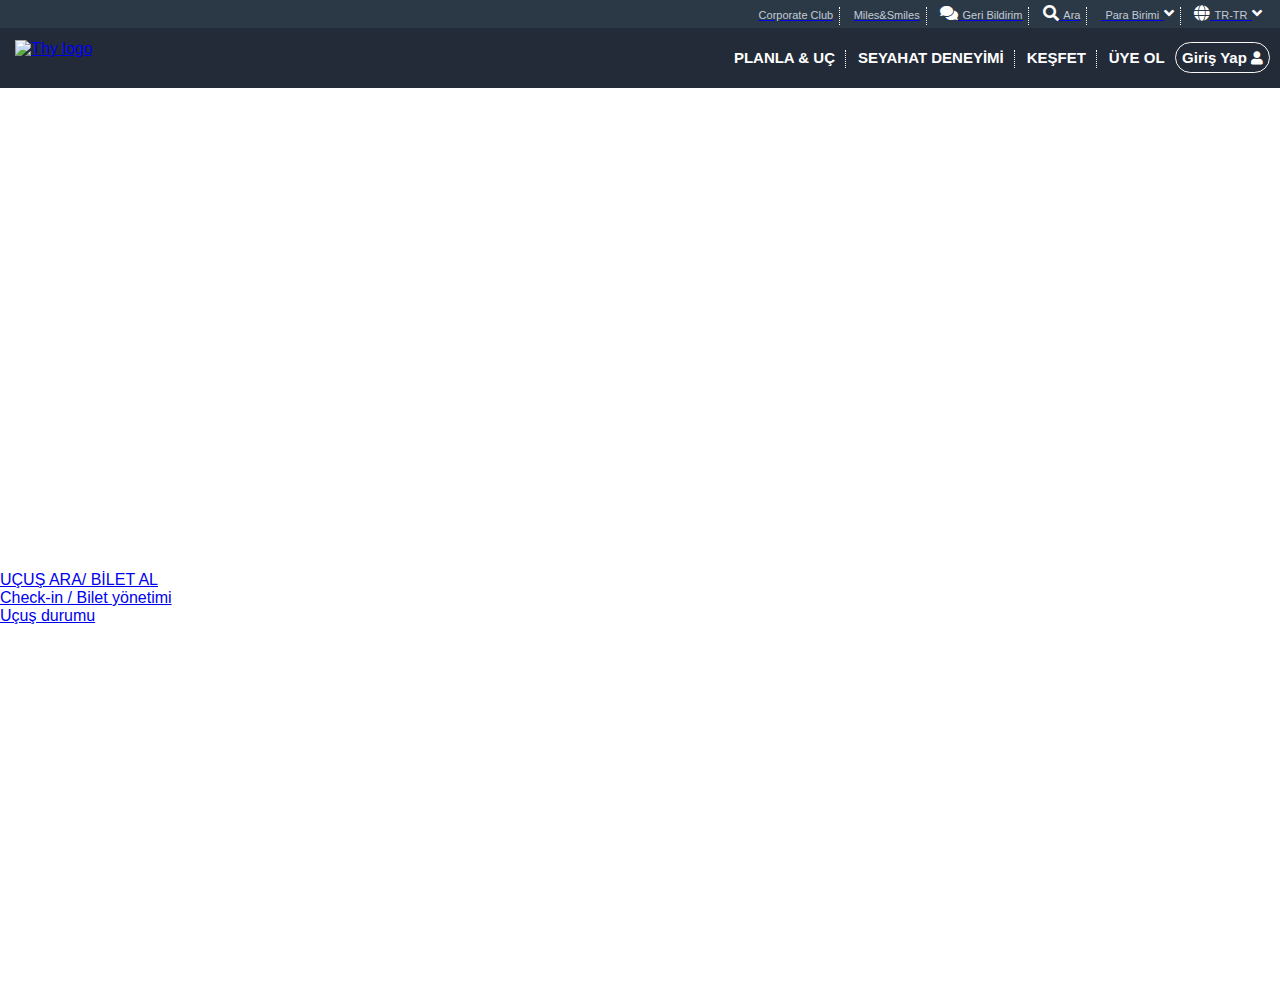
==== 05-THY/index.html @ aba73450 "calisma" ====
<!DOCTYPE html>
<html lang="en">

<head>
    <meta charset="UTF-8">
    <meta http-equiv="X-UA-Compatible" content="IE=edge">
    <meta name="viewport" content="width=device-width, initial-scale=1.0">
    <title>TURKISH AIRLINES</title>
    <link rel="stylesheet" href="styles.css">
    <link rel="stylesheet" href="https://cdnjs.cloudflare.com/ajax/libs/font-awesome/5.15.3/css/all.min.css">

</head>

<body>

    <header>
        <div class="container1">

            <ul class="menu-list top-menu-list">
                <li>
                    <a href="#">
                        <span>Corporate Club</span>
                    </a>
                </li>
                <li>
                    <a href="#">
                        <span>Miles&amp;Smiles</span>
                    </a>
                </li>
                <li>
                    <a href="#">
                        <i class="fa fa-comments"></i>
                        <span>Geri Bildirim</span>
                    </a>
                </li>
                <li>
                    <a href="#">
                        <i class="fa fa-search"></i>
                        <span>Ara</span>
                    </a>
                </li>
                <li>
                    <a href="#">
                        <i class="fa cfa-usd"></i>
                        <span>Para Birimi</span>
                        <i class="fa fa-angle-down"></i>
                    </a>
                </li>
                <li>
                    <a href="#">
                        <i class="fa fa-globe"></i>
                        <span>TR-TR</span>
                        <i class="fa fa-angle-down"></i>

                    </a>
                </li>
            </ul>
        </div>
        <div class="clearfix"></div>
        <div class="container2">
            <a class="logo-link" href="/">
                <img class="logo headerlogo" src="./logo.png" alt="Thy logo">
            </a>

            <nav>
                <ul>
                    <li>
                        <a href="#">
                            <span>PLANLA & UÇ</span>
                        </a>
                    </li>
                    <li>
                        <a href="#">
                            <span>SEYAHAT DENEYİMİ</span>
                        </a>
                    </li>
                    <li>
                        <a href="#">
                            <span>KEŞFET</span>
                        </a>
                    </li>
                    <li class="norborder">
                        <a>
                            <span>
                                ÜYE OL
                            </span>
                        </a>

                    </li>
                    <li class="norborder">
                        <button class="btn btn-login">
                            <span>
                                Giriş Yap
                            </span>

                            <i class="fas fa-user"></i>

                        </button>

                    </li>


                </ul>
            </nav>

        </div>

    </header>

    <!-- BÖLÜM 2 -->

    <section class="bolum2">

        <div class="yazi">
            <h2>Merhaba <br>
                Nereyi keşfetmek istersiniz ?</h2>
        </div>
        <div class="link">
            <div class="kutu">
                <div class="kutular kutu1"><a href="#"> UÇUŞ ARA/ BİLET AL</a></div>
                <div class="kutular kutu2"><a href="#"> Check-in / Bilet yönetimi</a></div>
                <div class="kutular kutu3"><a href="#"> Uçuş durumu</a></div>
            </div>
        </div>


    </section>



</body>

</html>
---- 05-THY/styles.css ----
@charset "utf-8";

*{
    margin: 0;
    padding: 0;
    box-sizing: border-box;
}

@font-face {
    font-family: 'Museo Sans 500';
    src: url('./fonts/MuseoSans-500Italic.eot');
    src: url('./fonts/MuseoSans-500Italic.eot?#iefix') format('embedded-opentype'), url('./fonts/MuseoSans-500Italic.woff2') format('woff2'), url('./fonts/MuseoSans-500Italic.woff') format('woff');
    font-weight: normal;
    font-style: italic;
    font-display: swap;
}

@font-face {
    font-family: 'Museo Sans 500';
    src: url('./fonts/MuseoSans-500.eot');
    src: url('./fonts/MuseoSans-500.eot?#iefix') format('embedded-opentype'), url('./fonts/MuseoSans-500.woff2') format('woff2'), url('./fonts/MuseoSans-500.woff') format('woff');
    font-weight: normal;
    font-style: normal;
    font-display: swap;
}

body {
    font-family: 'Museo Sans 500', sans-serif;
    font-style: normal;
}

header {
    background-color: #2b3947;
}

.container2{
    background-color: #232b38;
}

header i {
    color: white;
}

a {
    cursor: pointer;
}

a:active {
    outline: #4285F4 solid 2px!important;
    text-decoration: none;
}

ul {
    list-style-type: none;
}

.container1{
    background-color: #2b3947;
}

.container1,.container2{
    padding: 0px 10px;
}

.menu-list {
    display: block;
    float: right;
}

.menu-list li {
    display: inline-block;
}

.clearfix{
    clear: both;
}

.top-menu-list li{
    padding: 5px 8px;
    position: relative;
}

.top-menu-list li span{
    color: #C3CBD7;
    font-size: 11px ;
}
.top-menu-list li a:hover span {
    color: #7dc5be;
}

.top-menu-list li::after {
    content: ' ';
    position: absolute;
    display: inline-block;
    width: 1px;
    height: 18px;
    border-left: 1px dotted white;
    right: 0px;
    top: 7px;
}
.top-menu-list li:last-child::after {
    content: none;
}

.container2 nav{
    float: right;
}
.container2 nav li{
    display: inline-block;
}

.logo-link {
    height: 60px;
    display: inline-block;
    PADDING: 12px 5px;
}

.headerlogo {
    height: 100%;
}

.container2 nav ul {
    height: 100%;
    line-height: 60px;
}

.container2 nav ul li{
    position: relative;
}

.container2 nav ul li a{
    display: inline-block;
    height: 100%;
}

.container2 nav ul li a{
    padding: 0 6px;
    color: #C3CBD7;
    text-decoration: none;
}

.container2 nav ul li a:hover{
    box-shadow: 0px 3px 0 rgb(239 38 54);
    background-color: rgba(0, 0, 0, .25);
}

.container2 nav ul span{
    font-size: 15px;
    font-weight: 600;
    color: white;
}
.btn {
    cursor: pointer;
}

.btn-login {
    background: transparent;
    border: 1px solid #fbf6f6;
    padding: 6px;
    border-radius: 18px;
}
.btn-login:hover {
    background-color: rgba(255, 255, 255, .15);
    border-color: rgba(255, 255, 255, 1);
}

.container2 nav li:not(.norborder)::after {
    content: ' ';
    position: relative;
    display: inline-block;
    width: 1px;
    height: 18px;
    border-left: 1px dotted white;
    right: 0px;
    top: 5px;
}

.bolum2{
    background-image: url(./Images/Holiday.jpg);
    background-size: cover;
    display: flex;
    width: 100%;
    height: 100vh;
    margin:0;
    padding:0;
    flex-wrap:wrap ;
}
.bolum2 .yazi{
    width: 100%;
    height: 120px;
    text-align: center;
    color: white;
    font-size: x-large;
    font-weight: lighter;
    align-content: center;

}

.link{
    display: flex;
    width: 100%;
    height: auto;
    flex-direction: column;
}
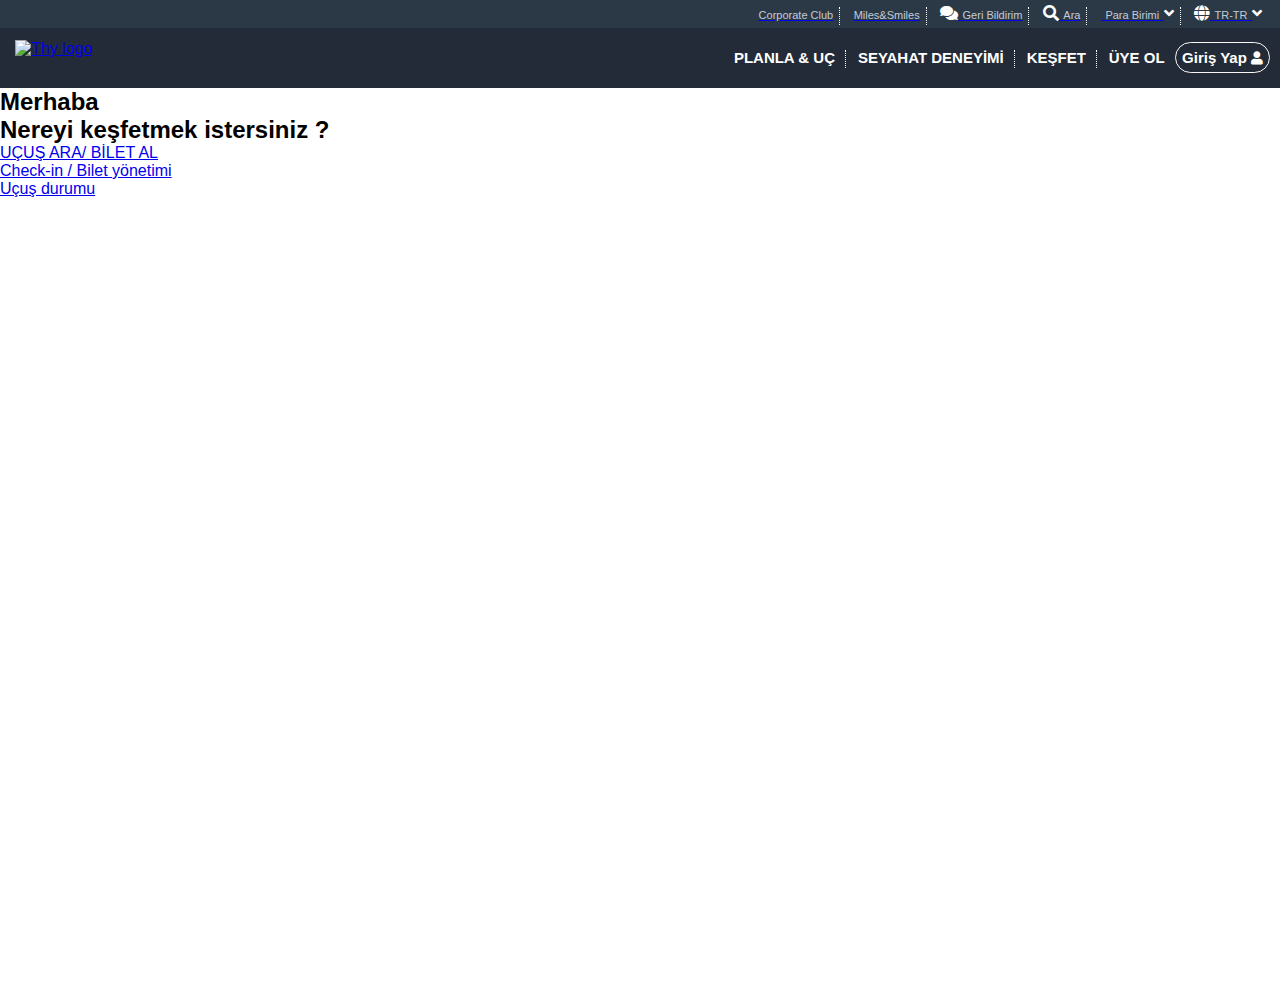
==== commit ff102cb1: "calisma" ====
--- a/05-THY/index.html
+++ b/05-THY/index.html
@@ -110,20 +110,16 @@
     <!-- BÖLÜM 2 -->
 
     <section class="bolum2">
-
+        
         <div class="yazi">
             <h2>Merhaba <br>
                 Nereyi keşfetmek istersiniz ?</h2>
         </div>
-        <div class="link">
-            <div class="kutu">
-                <div class="kutular kutu1"><a href="#"> UÇUŞ ARA/ BİLET AL</a></div>
-                <div class="kutular kutu2"><a href="#"> Check-in / Bilet yönetimi</a></div>
-                <div class="kutular kutu3"><a href="#"> Uçuş durumu</a></div>
-            </div>
+        <div class="kutular">
+                <div class="kutu kutu1"><a href="#"> UÇUŞ ARA/ BİLET AL</a></div>
+                <div class="kutu kutu2"><a href="#"> Check-in / Bilet yönetimi</a></div>
+                <div class="kutu kutu3"><a href="#"> Uçuş durumu</a></div>
         </div>
-
-
     </section>
 
 
--- a/05-THY/styles.css
+++ b/05-THY/styles.css
@@ -178,32 +178,14 @@
 .bolum2{
     background-image: url(./Images/Holiday.jpg);
     background-size: cover;
-    display: flex;
     width: 100%;
     height: 100vh;
     margin:0;
     padding:0;
-    flex-wrap:wrap ;
-}
-.bolum2 .yazi{
-    width: 100%;
-    height: 120px;
-    text-align: center;
-    color: white;
-    font-size: x-large;
-    font-weight: lighter;
-    align-content: center;
-
-}
-
-.link{
-    display: flex;
-    width: 100%;
-    height: auto;
-    flex-direction: column;
 }
 
 
 
 
 
+
